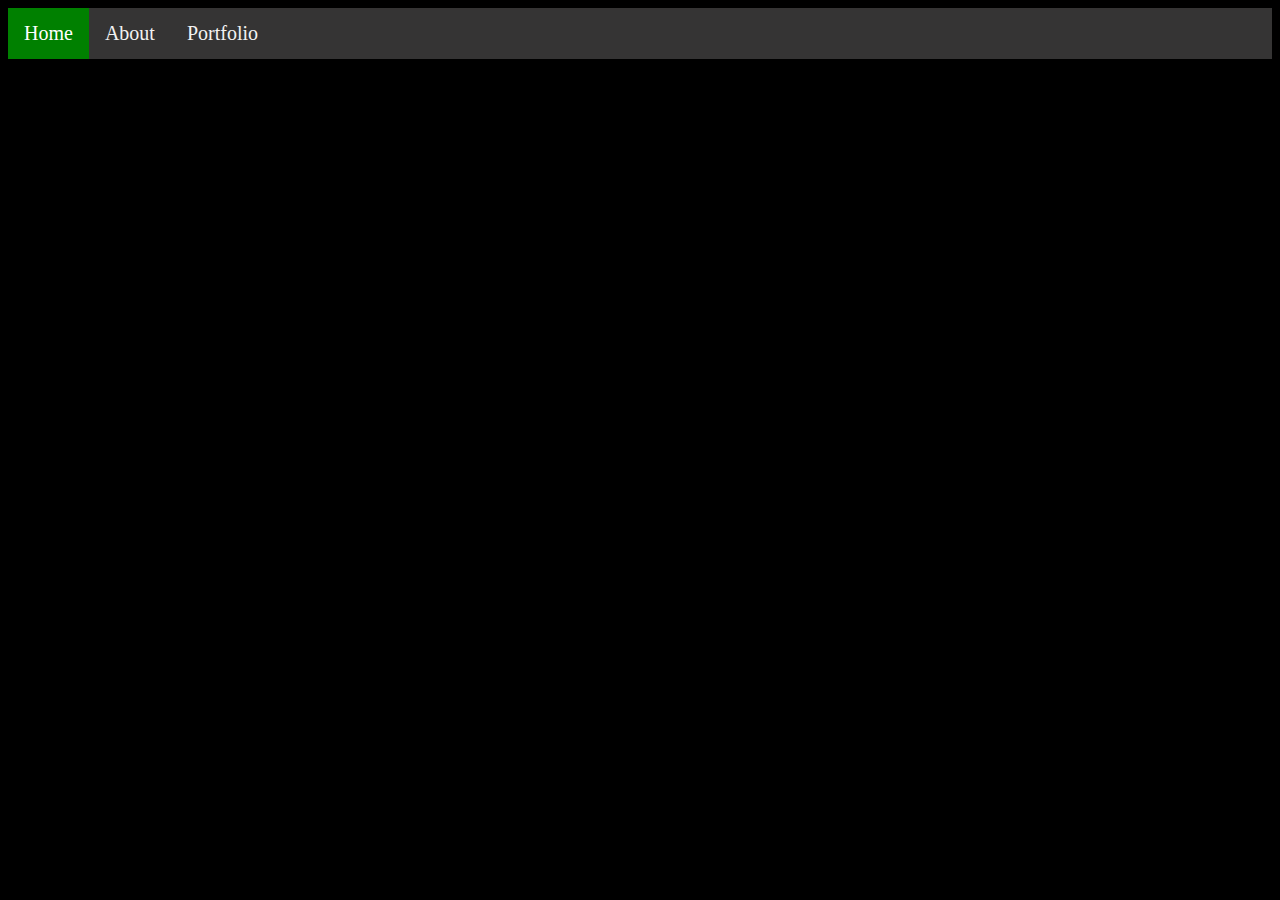
==== index.html @ e28589c4 "created navigation bar" ====
<!DOCTYPE html>
<html lang="en">
<head>
    <meta charset="UTF-8">
    <meta http-equiv="X-UA-Compatible" content="IE=edge">
    <meta name="viewport" content="width=device-width, initial-scale=1.0">
    <title>Document</title>
    <link rel="stylesheet" type="text/css" href="style.css" />

    
</head>
<body>
    <style>
        body {
            background-color: black;
        }
    </style>
    <div class="navbar">
        <a class="active" href="index.html">Home</a>
        <a href="about.html">About</a>
        <a href="portfolio.html">Portfolio</a>
    </div>
</body>
</html>
---- style.css ----
.navbar {
    background-color: rgb(53, 52, 52);
    overflow: hidden;
}


.navbar a {
    float: left;
    color: #f2f2f2;
    text-align: center;
    padding: 14px 16px;
    text-decoration: none;
    font-size: 20px;
}

.navbar a:hover {
    background-color: #ddd;
    color: black;
}

.navbar a.active {
    background-color: green;
    color: white;
}
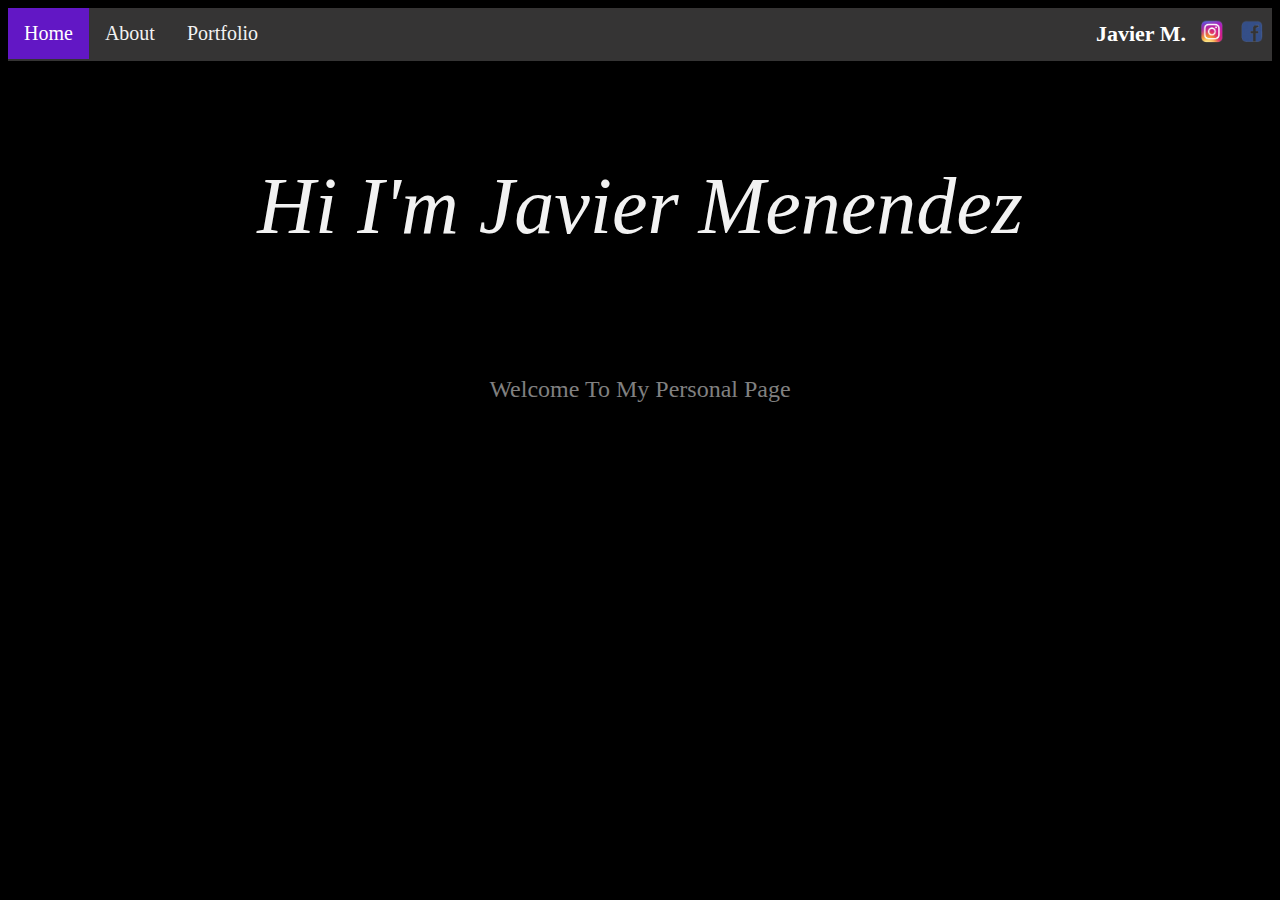
==== commit 26b1fc78: "added styling and animations to navigation bar" ====
--- a/index.html
+++ b/index.html
@@ -19,6 +19,18 @@
         <a class="active" href="index.html">Home</a>
         <a href="about.html">About</a>
         <a href="portfolio.html">Portfolio</a>
+        <b><img src="facebookl.png" alt="" width="20px" height="20px"></b>
+        <b><img src="image_2023-04-02_151839504.png" alt="" width="20px" height="20px"></b>
+        <b>Javier M.</b>
     </div>
-</body>
+    
+    <div class="title">
+
+        <a>Hi I'm Javier Menendez</a>
+
+    </div>
+
+    <p style="color: grey; font-size: x-large; text-align: center;">Welcome To My Personal Page</p>
+
+    </body>
 </html>--- a/style.css
+++ b/style.css
@@ -13,12 +13,47 @@
     font-size: 20px;
 }
 
+.navbar b {
+    float: right;
+    color: white;
+    text-align: center;
+    padding: 14px 16px;
+    text-decoration: wavy;
+    font-size: 20px;
+    padding: 14px 10px;
+    transition: all 1s;
+    transform: scale(1.1);
+
+}
+
 .navbar a:hover {
     background-color: #ddd;
     color: black;
 }
 
 .navbar a.active {
-    background-color: green;
+    background-color: rgb(98, 23, 197);
     color: white;
-}+}
+
+.navbar b:hover {
+    transform: scale(1.3);
+    transition: all 1s;
+}
+
+.title {
+    color: #f2f2f2;
+    text-align: center;
+    font-style: italic;
+    padding: 100px;
+    font-size: 80px;
+    }
+
+.title a:hover {
+    font-size: 100px;
+    opacity: 50;
+}
+
+
+
+
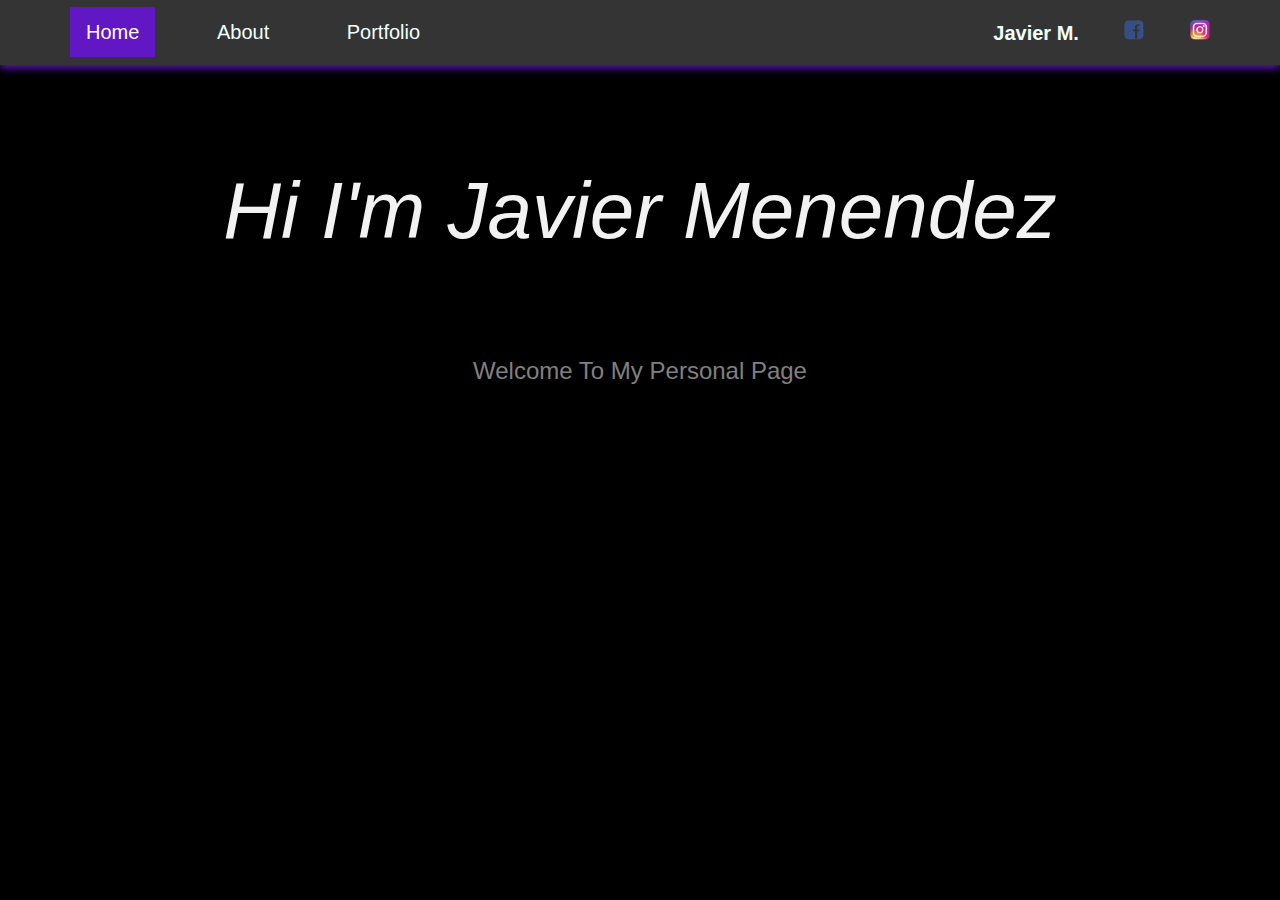
==== commit 438d17eb: "converted my navigation bar to flex and then worked on portfolio" ====
--- a/index.html
+++ b/index.html
@@ -9,28 +9,38 @@
 
     
 </head>
-<body>
-    <style>
-        body {
-            background-color: black;
-        }
-    </style>
-    <div class="navbar">
-        <a class="active" href="index.html">Home</a>
-        <a href="about.html">About</a>
-        <a href="portfolio.html">Portfolio</a>
-        <b><img src="facebookl.png" alt="" width="20px" height="20px"></b>
-        <b><img src="image_2023-04-02_151839504.png" alt="" width="20px" height="20px"></b>
-        <b>Javier M.</b>
-    </div>
+<body style="background-color: black;">
+   
+    <header>
+        
+
+        <nav>
+            <ul>
+                <li><a class="active" href="index.html">Home</a></li>
+                <li><a href="about.html">About</a></li>
+                <li><a href="portfolio.html">Portfolio</a></li>
+                
+            </ul>
+        </nav>
+
+        <div id="links">
+            
+            <ul>
+                <li><b style="color: azure;">Javier M.</b></li>
+                <li><b><img src="facebookl.png" alt="" width="20px" height="20px"></b></li>
+                <li> <b><img src="image_2023-04-02_151839504.png" alt="" width="20px" height="20px"></b></li>
+                
+
+            </ul>
+        </div>
+            
+    </header>
+
+        <div id="title">Hi I'm Javier Menendez</div>
+
     
-    <div class="title">
-
-        <a>Hi I'm Javier Menendez</a>
-
-    </div>
 
     <p style="color: grey; font-size: x-large; text-align: center;">Welcome To My Personal Page</p>
 
-    </body>
+</body>
 </html>--- a/style.css
+++ b/style.css
@@ -1,59 +1,163 @@
-.navbar {
-    background-color: rgb(53, 52, 52);
-    overflow: hidden;
+
+
+* {
+    margin: 0;
+    padding: 0;
+    font-family: Arial, Helvetica;
 }
 
 
-.navbar a {
-    float: left;
-    color: #f2f2f2;
-    text-align: center;
-    padding: 14px 16px;
-    text-decoration: none;
+header {
+    display: flex;
+    background-color: rgb(53, 52, 52);
+    align-items: center;
+    padding: 20px 50px;
+    box-shadow: 0 3px 8px rgb(98, 23, 197);
+    justify-content: space-between;
     font-size: 20px;
+    
 }
 
-.navbar b {
-    float: right;
-    color: white;
-    text-align: center;
-    padding: 14px 16px;
-    text-decoration: wavy;
-    font-size: 20px;
-    padding: 14px 10px;
-    transition: all 1s;
-    transform: scale(1.1);
+#links {
+    display: flex;
 
+
+    
 }
 
-.navbar a:hover {
+#links li {
+    align-items: center;
+    transition: all 1s;
+}
+
+#links li:hover {
+    transition: all 1s;
+    transform: scale(1.3);
+    
+}
+
+nav {
+    display: flex;
+}
+
+#nav-title {
+   margin-left: auto;
+   font-size: 1.5em; 
+   color: azure;
+}
+
+header li {
+    list-style: none;
+    display: inline-block;
+    padding: 0 20px;
+}
+
+header a {
+    justify-content: flex-end;
+    text-decoration: none;
+    color: azure;
+    transition: all 1s;
+    padding: 14px 16px;
+}
+
+
+header a:hover {
     background-color: #ddd;
     color: black;
 }
 
-.navbar a.active {
+header a.active {
     background-color: rgb(98, 23, 197);
     color: white;
 }
 
-.navbar b:hover {
-    transform: scale(1.3);
-    transition: all 1s;
-}
-
-.title {
+#title {
     color: #f2f2f2;
     text-align: center;
     font-style: italic;
     padding: 100px;
     font-size: 80px;
+    
     }
 
-.title a:hover {
-    font-size: 100px;
-    opacity: 50;
+#title-1 {
+    font-size: 40px;
+    font-family: Impact, Haettenschweiler, 'Arial Narrow Bold', sans-serif;
+    color: azure;
+    text-align: center;
+    padding: 50px;
+   
+}
+
+#gallery1 {
+    display: flex;
+    justify-content: center;
+
+    
+}
+#gallery2 {
+    display: flex
+}
+
+#gallery1 li {
+    flex-direction: column ;
+    justify-content: center;
+    align-items: center;
 }
 
 
+#overlay1 {
+    position: absolute;
+    top: 475px;
+    left: auto;
+    padding: 1rem;
+    font-size: 2rem;
+    font-weight: 100;
+    color: black;
+    backdrop-filter: blur(8px) brightness(80%);
+    opacity: 1;
+    
+  }
+
+  #overlay2 {
+    position: absolute;
+    top: 825px;
+    left: 760px;
+    padding: 1rem 3.3rem 1rem 3.1rem ;
+    font-size: 2rem;
+    font-weight: 100;
+    text-align: center;
+    color: black;
+    backdrop-filter: blur(8px) brightness(80%);
+    opacity: 1;
+    
+  }
+
+  #overlay3 {
+    position: absolute;
+    top: 475px;
+    left: auto;
+    padding: 1rem 1rem 1rem 0.6rem ;
+    font-size: 2rem;
+    font-weight: 100;
+    text-align: center;
+    color: black;
+    backdrop-filter: blur(8px) brightness(80%);
+    opacity: 1;
+    
+  }
 
 
+  #overlay4 {
+    position: absolute;
+    top: 825px;
+    left: 1100px;
+    padding: 1rem 4rem 1rem 5rem ;
+    font-size: 2rem;
+    font-weight: 100;
+    text-align: center;
+    color: black;
+    backdrop-filter: blur(8px) brightness(80%);
+    opacity: 1;
+    
+  }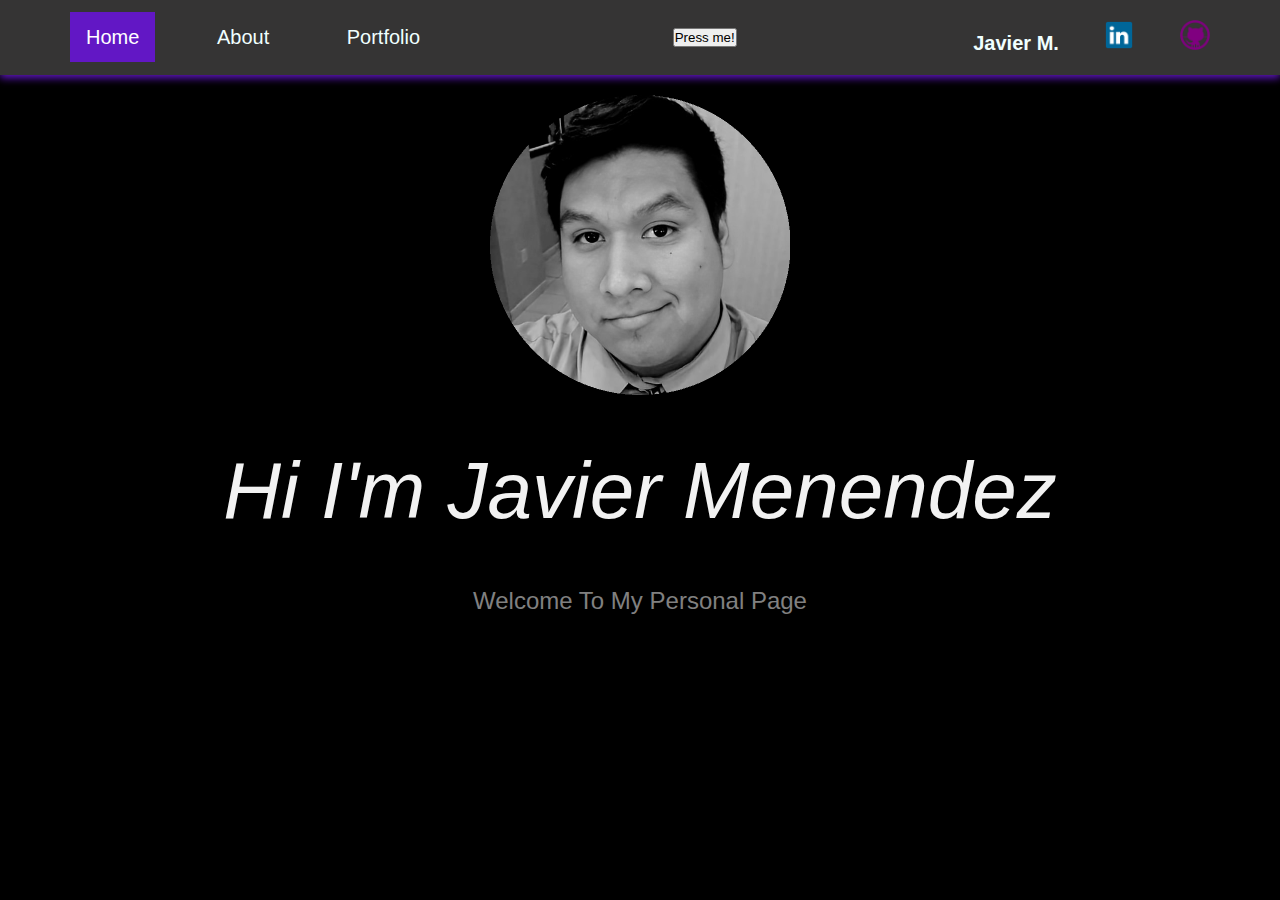
==== commit f4c47ca3: "finished all html css and javascript coding" ====
--- a/index.html
+++ b/index.html
@@ -6,6 +6,7 @@
     <meta name="viewport" content="width=device-width, initial-scale=1.0">
     <title>Document</title>
     <link rel="stylesheet" type="text/css" href="style.css" />
+    <script src="index.js"></script>
 
     
 </head>
@@ -23,12 +24,14 @@
             </ul>
         </nav>
 
+        <button onclick="button()">Press me!</button>
+
         <div id="links">
             
             <ul>
                 <li><b style="color: azure;">Javier M.</b></li>
-                <li><b><img src="facebookl.png" alt="" width="20px" height="20px"></b></li>
-                <li> <b><img src="image_2023-04-02_151839504.png" alt="" width="20px" height="20px"></b></li>
+                <li><b><img src="linkedin.png" alt="" width="30px" height="30px"></b></li>
+                <li> <b><img src="github.png" alt="" width="30px" height="30px"></b></li>
                 
 
             </ul>
@@ -36,7 +39,9 @@
             
     </header>
 
-        <div id="title">Hi I'm Javier Menendez</div>
+   <div class="me"><img src="me.png" alt="" width="300px" ></div> 
+
+    <div id="title">Hi I'm Javier Menendez</div>
 
     
 
--- a/style.css
+++ b/style.css
@@ -5,6 +5,7 @@
     padding: 0;
     font-family: Arial, Helvetica;
 }
+
 
 
 header {
@@ -75,7 +76,7 @@
     color: #f2f2f2;
     text-align: center;
     font-style: italic;
-    padding: 100px;
+    padding: 50px;
     font-size: 80px;
     
     }
@@ -89,12 +90,38 @@
    
 }
 
+.me {
+    display: flex;
+}
+
+@keyframes spin3D {
+    from { transform: rotateY(0deg);}
+    to { transform: rotateY(360deg);}
+    
+}
+
+.me {
+    justify-content: center;
+    padding: 20px 0 0 0;
+}
+
 #gallery1 {
     display: flex;
     justify-content: center;
 
     
 }
+
+.me:hover {
+    animation-name: spin3D;
+    animation-duration: 1s;
+    animation-iteration-count: 1;
+    /* linear | ease | ease-in | ease-out | ease-in-out */
+    animation-timing-function: ease-in-out;
+
+}
+
+
 #gallery2 {
     display: flex
 }
@@ -122,7 +149,7 @@
   #overlay2 {
     position: absolute;
     top: 825px;
-    left: 760px;
+    left: auto;
     padding: 1rem 3.3rem 1rem 3.1rem ;
     font-size: 2rem;
     font-weight: 100;
@@ -151,7 +178,7 @@
   #overlay4 {
     position: absolute;
     top: 825px;
-    left: 1100px;
+    left: auto;
     padding: 1rem 4rem 1rem 5rem ;
     font-size: 2rem;
     font-weight: 100;
@@ -160,4 +187,32 @@
     backdrop-filter: blur(8px) brightness(80%);
     opacity: 1;
     
-  }+  }
+
+.card {
+    
+    width: 25px;
+    height: 25px;
+    cursor: pointer;
+  }
+
+.card-front,
+.card-back {
+    
+    width: 25%;
+    height: 25%;
+    transition: transform .6s cubic-bezier(0.4, 0.0, 0.2, 1);
+    backface-visibility: hidden;
+}
+
+.card-back {
+    transform: rotateY(180deg);
+}
+
+.card:hover .card-front {
+    transform: rotateY(180deg);
+}
+
+.card:hover .card-back {
+    transform: rotateY(0);
+}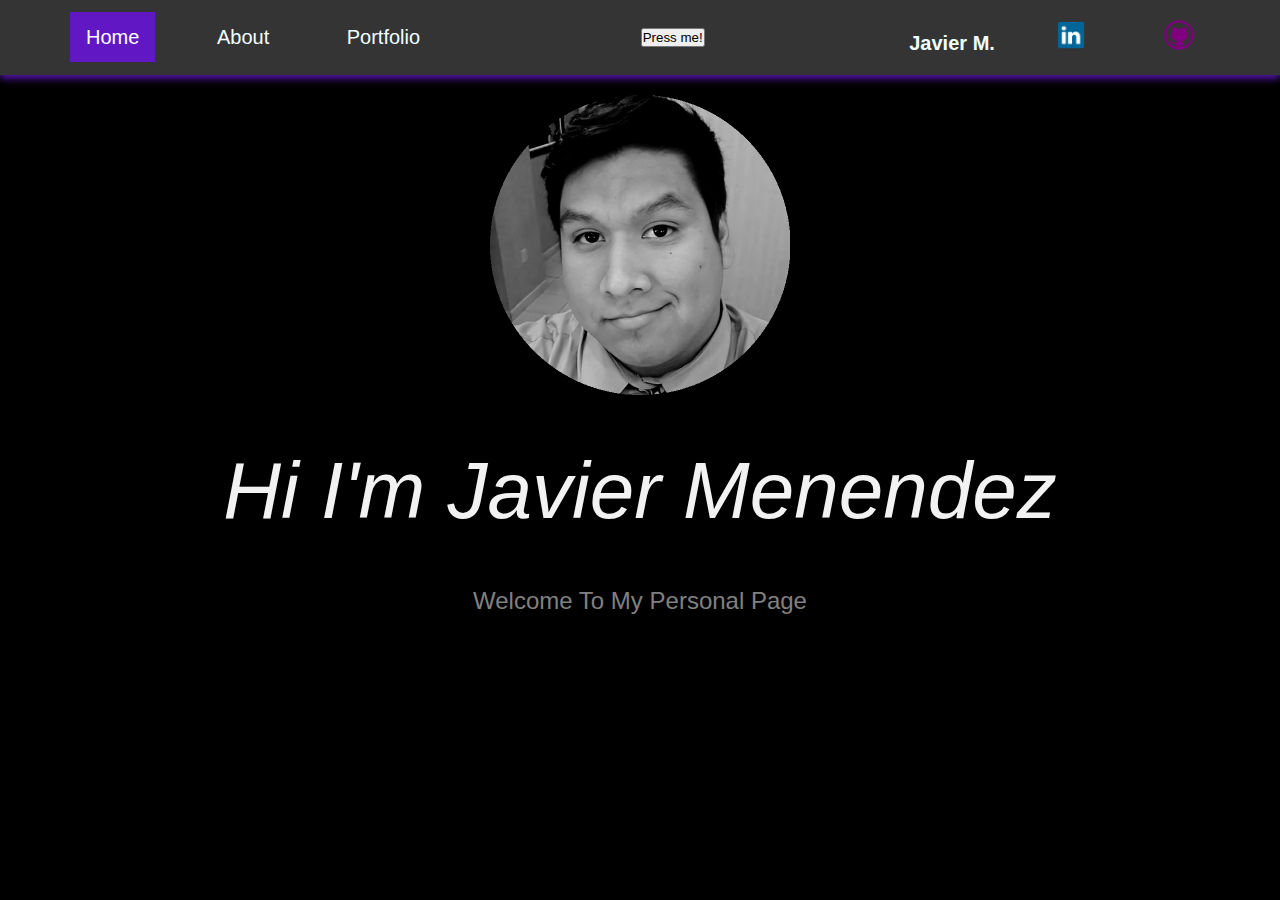
==== commit 74dd7ab8: "added links to the pictures" ====
--- a/index.html
+++ b/index.html
@@ -30,8 +30,8 @@
             
             <ul>
                 <li><b style="color: azure;">Javier M.</b></li>
-                <li><b><img src="linkedin.png" alt="" width="30px" height="30px"></b></li>
-                <li> <b><img src="github.png" alt="" width="30px" height="30px"></b></li>
+                <li><a  href="https://www.linkedin.com/in/javier-menendez-4963b1197/"><img src="linkedin.png" alt="" width="30px" height="30px"></a></li>
+                <li><a href="https://github.com/Targetmaster182/"><img  src="github.png" alt="" width="30px" height="30px"></a></li>
                 
 
             </ul>
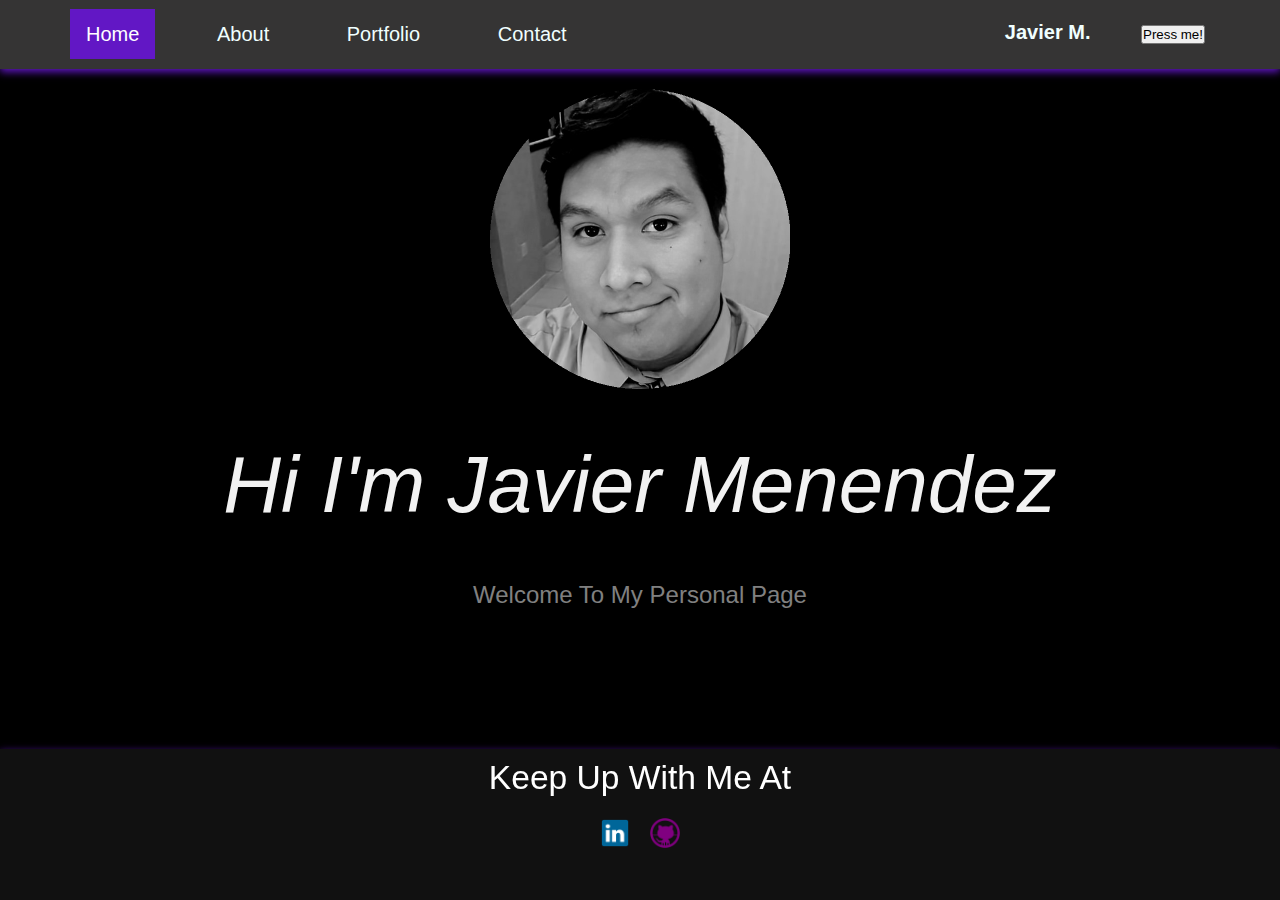
==== commit 19ef1de8: "created functional contact form, added page footer and moved socials to footer and also moved button" ====
--- a/index.html
+++ b/index.html
@@ -4,48 +4,61 @@
     <meta charset="UTF-8">
     <meta http-equiv="X-UA-Compatible" content="IE=edge">
     <meta name="viewport" content="width=device-width, initial-scale=1.0">
-    <title>Document</title>
+    <title>Index</title>
     <link rel="stylesheet" type="text/css" href="style.css" />
     <script src="index.js"></script>
 
     
 </head>
-<body style="background-color: black;">
-   
+<body id="body" style="background-color: black;">
+
+      
     <header>
         
 
-        <nav>
+        <nav class="navbar">
             <ul>
                 <li><a class="active" href="index.html">Home</a></li>
                 <li><a href="about.html">About</a></li>
                 <li><a href="portfolio.html">Portfolio</a></li>
-                
+                <li><a href="contact.html">Contact</a></li>
             </ul>
         </nav>
 
-        <button onclick="button()">Press me!</button>
+        
 
         <div id="links">
             
             <ul>
                 <li><b style="color: azure;">Javier M.</b></li>
-                <li><a  href="https://www.linkedin.com/in/javier-menendez-4963b1197/"><img src="linkedin.png" alt="" width="30px" height="30px"></a></li>
-                <li><a href="https://github.com/Targetmaster182/"><img  src="github.png" alt="" width="30px" height="30px"></a></li>
+                <li><button onclick="button()">Press me!</button></li>
                 
-
             </ul>
         </div>
             
     </header>
 
-   <div class="me"><img src="me.png" alt="" width="300px" ></div> 
 
-    <div id="title">Hi I'm Javier Menendez</div>
+         <div class="me"><img src="me.png" alt="" width="300px" ></div> 
+
+        <div id="title">Hi I'm Javier Menendez</div>
 
     
 
-    <p style="color: grey; font-size: x-large; text-align: center;">Welcome To My Personal Page</p>
-
+        <p style="color: grey; font-size: x-large; text-align: center;">Welcome To My Personal Page</p>
+    </div>
+    <footer>
+        <div class="footer-content">
+            <h3>Keep up With Me at</h3>
+    
+            <ul class="links">
+                <li><a  href="https://www.linkedin.com/in/javier-menendez-4963b1197/"><img src="linkedin.png" alt="" width="30px" height="30px"></a></li>
+                <li><a href="https://github.com/Targetmaster182/"><img  src="github.png" alt="" width="30px" height="30px"></a></li>
+                
+    
+            </ul>
+            
+        </div>
+    </footer>
 </body>
 </html>--- a/style.css
+++ b/style.css
@@ -28,14 +28,9 @@
 
 #links li {
     align-items: center;
-    transition: all 1s;
-}
-
-#links li:hover {
-    transition: all 1s;
-    transform: scale(1.3);
-    
-}
+    
+}
+
 
 nav {
     display: flex;
@@ -53,7 +48,7 @@
     padding: 0 20px;
 }
 
-header a {
+.navbar a {
     justify-content: flex-end;
     text-decoration: none;
     color: azure;
@@ -62,12 +57,12 @@
 }
 
 
-header a:hover {
+.navbar a:hover {
     background-color: #ddd;
     color: black;
 }
 
-header a.active {
+.navbar a.active {
     background-color: rgb(98, 23, 197);
     color: white;
 }
@@ -189,6 +184,14 @@
     
   }
 
+main {
+    display: flex;
+    padding-right: 700px;
+    justify-content: center;
+    
+}
+    
+
 .card {
     
     width: 25px;
@@ -215,4 +218,81 @@
 
 .card:hover .card-back {
     transform: rotateY(0);
+}
+
+#main1 {
+    display: flex;
+    justify-content: center;
+}
+ 
+form {
+    display: flex;
+    flex-direction: column;
+    
+}
+
+#name, #email {
+    width: 200px;
+ 
+    
+}
+
+input, button, textarea {
+    margin: 5px;
+    
+}
+
+#submit {
+    width: 100px;
+    align-self: center;
+    
+}
+
+footer{
+    position:fixed;
+    bottom: 0;
+    width: 100%;
+    background: #111;
+    height: auto;   
+    padding-top: 5px;
+    color: #fff;
+    box-shadow: 0 3px 8px rgb(98, 23, 197);
+}
+.footer-content{
+    display: flex;
+    align-items: center;
+    justify-content: center;
+    flex-direction: column;
+    text-align: center;
+}
+.footer-content h3{
+    font-size: 2.1rem;
+    font-weight: 500;
+    text-transform: capitalize;
+    line-height: 3rem;
+}
+
+.links {
+    list-style: none;
+    display: flex;
+    align-items: center;
+    justify-content: center;
+    margin: 1rem 0 3rem 0;
+}
+.links li {
+    align-items: center;
+    transition: all 1s;
+    margin: 0 10px;
+ 
+}
+
+.links li:hover {
+    transition: all 1s;
+    transform: scale(1.3);
+    
+}
+
+
+#footer {
+    position: sticky;
 }